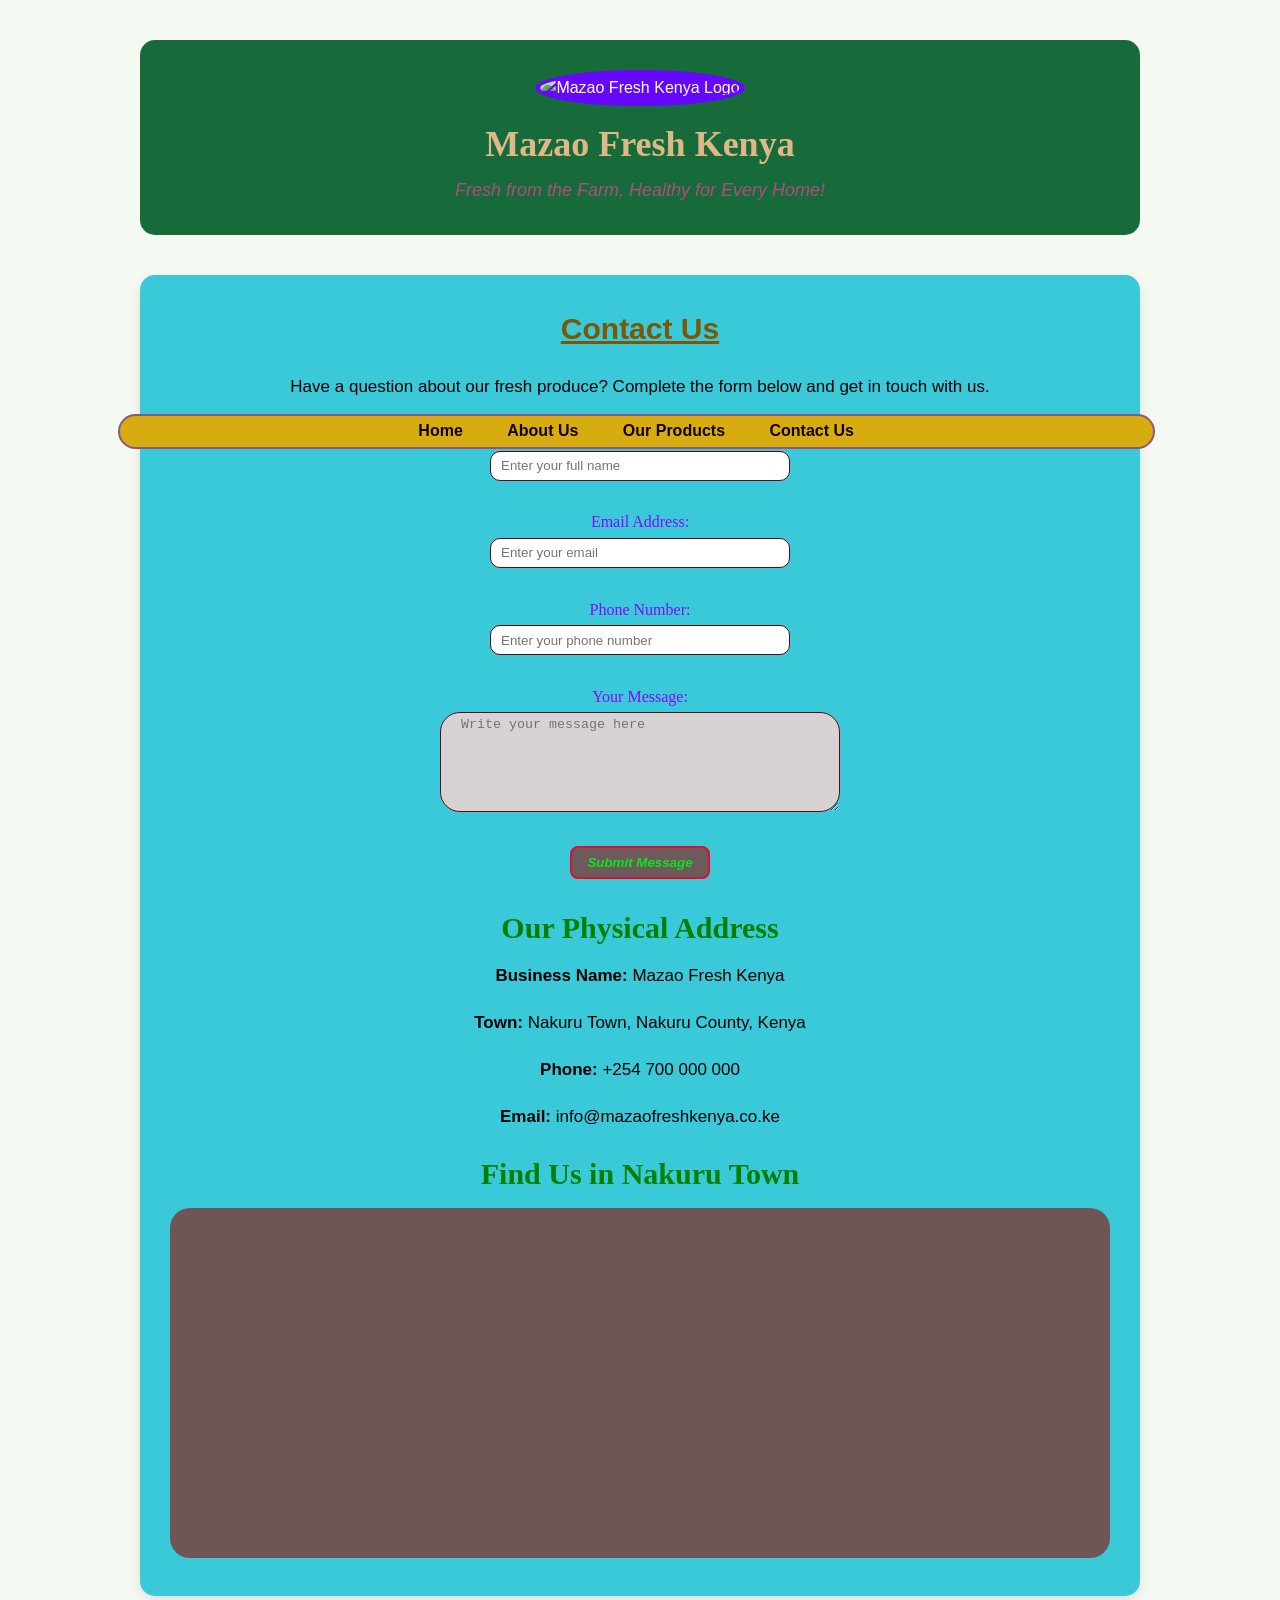
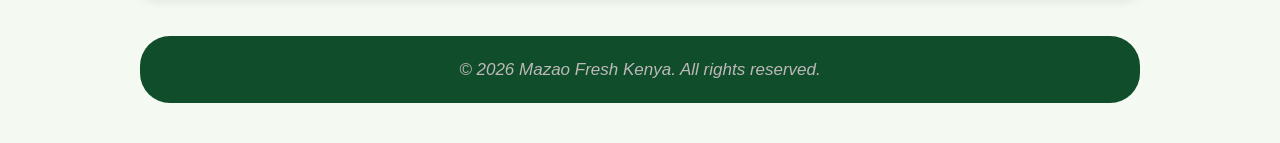
==== Contact.html @ 40bfb7e3 "Initial commit" ====
<!DOCTYPE html>
<html lang="en">
<head>
    <meta charset="UTF-8">
    <meta name="viewport" content="width=device-width, initial-scale=1.0">
    <title>Contact Us | Mazao Fresh Kenya</title>
    <link rel="stylesheet" href="style.css">
    <link rel="icon" href="favicon.ico">
</head>
<body>

    <header>
        <img src="https://i.pinimg.com/1200x/2c/f9/bd/2cf9bd6a87aa7bb4242163596c9e0492.jpg" alt="Mazao Fresh Kenya Logo"
             width="100" height="100">
        <h1>Mazao Fresh Kenya</h1>
        <p>Fresh from the Farm, Healthy for Every Home!</p>
    </header>

    <nav>
        <a href="index.html">Home</a> 
        <a href="about.html">About Us</a> 
        <a href="produce.html">Our Products</a> 
        <a href="contact.html">Contact Us</a>
    </nav>


    <main>
        <h2>Contact Us</h2>

        <p>
            Have a question about our fresh produce?
            Complete the form below and get in touch with us.
        </p>

        <form>

            <label for="name">Full Name:</label><br>
            <input type="text" id="name" name="name"
                   placeholder="Enter your full name"
                   required>
            <br><br>

            <label for="email">Email Address:</label><br>
            <input type="email" id="email" name="email"
                   placeholder="Enter your email"
                   required>
            <br><br>

            <label for="phone">Phone Number:</label><br>
            <input type="tel" id="phone" name="phone"
                   placeholder="Enter your phone number"
                   required>
            <br><br>

            <label for="message">Your Message:</label><br>
            <textarea id="message" name="message"
                      rows="5" cols="40"
                      placeholder="Write your message here"
                      required></textarea>
            <br><br>

            <button type="submit">Submit Message</button>

        </form>


        <h3>Our Physical Address</h3>
        <p>
            <strong>Business Name:</strong> Mazao Fresh Kenya
        </p>
        <p>
            <strong>Town:</strong> Nakuru Town, Nakuru County, Kenya
        </p>
        <p>
            <strong>Phone:</strong> +254 700 000 000
        </p>
        <p>
            <strong>Email:</strong> info@mazaofreshkenya.co.ke
        </p>

        <h3>Find Us in Nakuru Town</h3>

        <iframe
            src="https://maps.google.com/maps?q=Nakuru%20Town%2C%20Kenya&t=&z=13&ie=UTF8&iwloc=&output=embed"
            width="100%"
            height="350"
            style="border:0;"
            loading="lazy"
            title="Google Map showing Nakuru Town, Kenya">
        </iframe>

    </main>

    <footer>
        <p>&copy; 2026 Mazao Fresh Kenya. All rights reserved.</p>
    </footer>

</body>
</html>
---- style.css ----
/* Index.html styling */
* {
    margin: 0;
    padding: 0;
    box-sizing: border-box;
}

body {
    font-family: Arial, sans-serif;
    background-color: #f4f9f1;
    color: #333;
    line-height: 1.6;
}

/* Header: Business name and logo */
header {
    background-color: #176b3a;
    color: white;
    text-align: center;
    padding: 30px 20px;
    max-width: 1000px;
    margin: 40px auto;
    border-radius: 15px;
    padding: 30px;
}

header img {
    width: 100px;
    height: 100px;
    object-fit: contain;
    background-color: rgb(100, 7, 250);
    border-radius: 50%;
    padding: 5px;
    margin-bottom: 10px;
}

header h1 {
    font-size: 36px;
    font-family: 'Times New Roman', Times, serif;
    margin-bottom: 3px;
    color: burlywood;
}

header p {
    font-size: 18px;
    font-style: italic;
    color: #ae4d77;
}


/* Footer */
footer {
    background-color: #104d2b;
    color: white;
    text-align: center;
    padding: 20px;
    margin-top: 0%;
    border-radius: 30px;
    max-width: 1000px;
    margin: 40px auto;

    
}

footer p {
    font-size: 17px;
    font-style: italic;
    color: rgb(190, 185, 185);
}


/* Navigation menu */
nav {
    background-color: #d7ac10;
    text-align: center;
    padding: 2px;
    margin-top: 0%;
    padding-bottom: 3px;
    width: 81%;
    left: 9.2%;
    top: 46%;
    position: absolute;
    border-radius: 30px;
    border: 2px solid rgba(72, 5, 230, 0.5); 

}

nav a {
    color: rgb(21, 1, 2);
    text-decoration: none;
    font-weight: bold;
    margin: 0 15px;
    padding: 5px;

}

nav a:hover {
    color: #1cbbc6;
    text-decoration: underline;
}



/* Main content */
main {
    max-width: 1000px;
    margin: 40px auto;
    padding: 30px;
    background-color: rgb(57, 201, 217);
    border-radius: 15px;
    box-shadow: 0 4px 12px rgba(0, 0, 0, 0.1);;
}

main h2 {
    color: #7e5605;
    font-size: 30px;
    text-decoration: underline;
    margin-bottom: 20px;
    text-align: center;
}

main p {
    color: black;
    font-size: 17px;
    margin-bottom: 20px;
    text-align: justify;
}



form{
    display: column;
    flex-direction: column;
    text-align: center;
    justify-content: center;
    color: rgb(138, 8, 251);
    font: 30px;
    font-family: 'Times New Roman', Times, serif;
    padding: 2px;


}
form input {
  width: 300px;
  height: 30px;
  margin: 3px;
  padding-left: 10px;
  border-radius: 10px;
  border: 1px solid rgb(98, 6, 21);
  text-decoration: none;
}

form textarea {
  width: 400px;
  height: 100px;
  border-radius: 20px;
  border: 1.5px solid rgb(98, 6, 21);
  background-color: rgb(215, 211, 211);
  color: rgb(225, 8, 37);
  padding-top: 4px;
  padding-left: 20px;
  margin-top: 3px;
}
form button{
  background-color: rgb(109, 91, 91);
  border: 2px solid rgb(230, 10, 46);
  color: rgb(10, 230, 28);
  padding: 7px;
  width: 140px;
  border-radius: 8px;
  cursor: pointer;
  bottom: 30px;
  right: 50%;
  margin-bottom: 8px;
  margin-top: 0px;
  font-style: italic;
  font-weight: bold;
}

body h3{
    text-align: center;
    color: green;
    font-family: 'Times New Roman', Times, serif;
    margin-top: 15px;
    margin-bottom: 10px;
    font-size: 30px;

}
body p{
    text-align: center;
}
main iframe{
    border-radius: 20px;
    background-color: rgb(112, 85, 85);
}
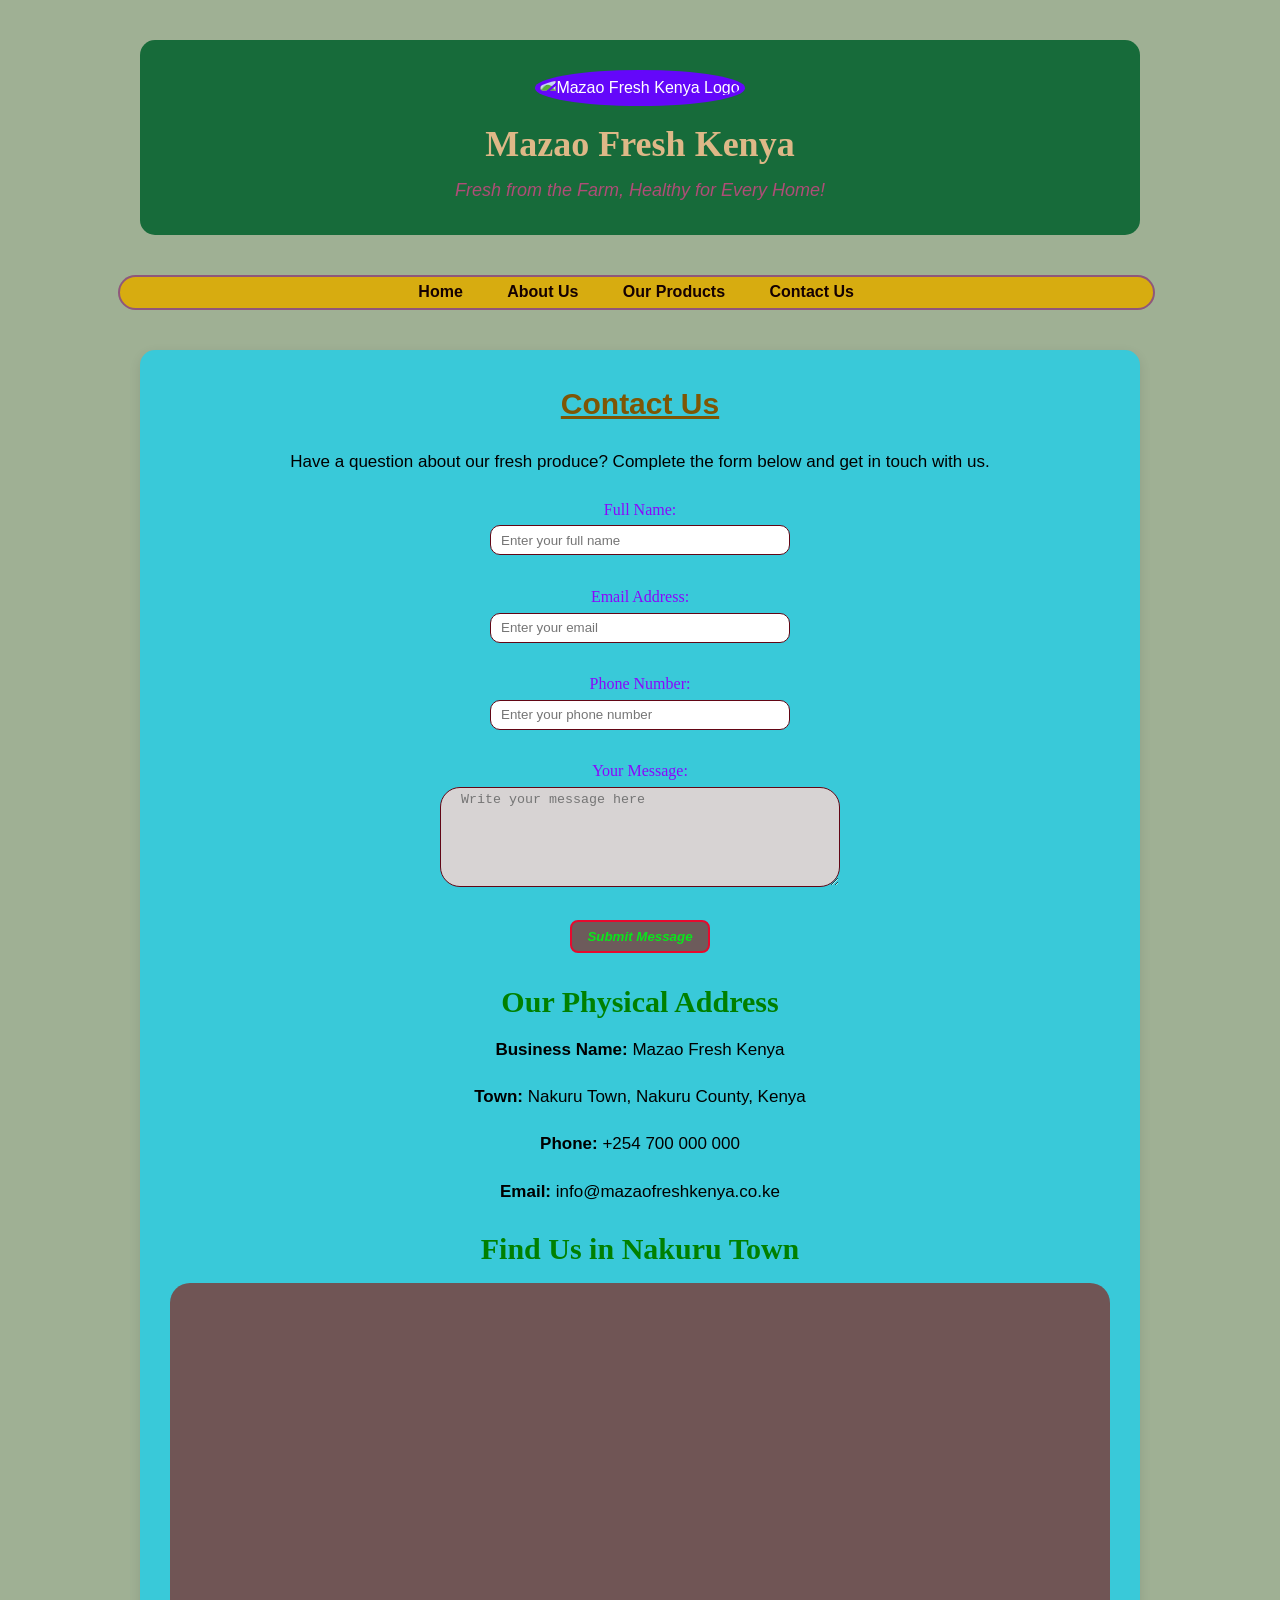
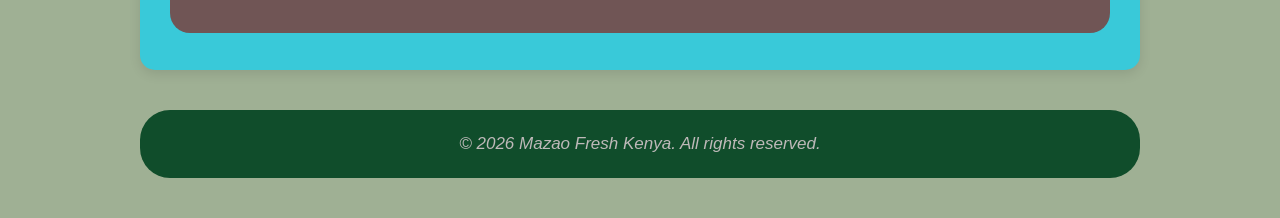
==== commit 88c3e4ae: "styling changes" ====
--- a/Contact.html
+++ b/Contact.html
@@ -6,7 +6,6 @@
     <meta name="viewport" content="width=device-width, initial-scale=1.0">
     <title>Contact Us | Mazao Fresh Kenya</title>
     <link rel="stylesheet" href="style.css">
-    <link rel="icon" href="favicon.ico">
 </head>
 <body>
 
--- a/style.css
+++ b/style.css
@@ -8,7 +8,7 @@
 
 body {
     font-family: Arial, sans-serif;
-    background-color: #f4f9f1;
+    background-color: #9fb094;
     color: #333;
     line-height: 1.6;
 }
@@ -80,7 +80,7 @@
     width: 81%;
     left: 9.2%;
     top: 46%;
-    position: absolute;
+    position: relative;
     border-radius: 30px;
     border: 2px solid rgba(72, 5, 230, 0.5); 
 
